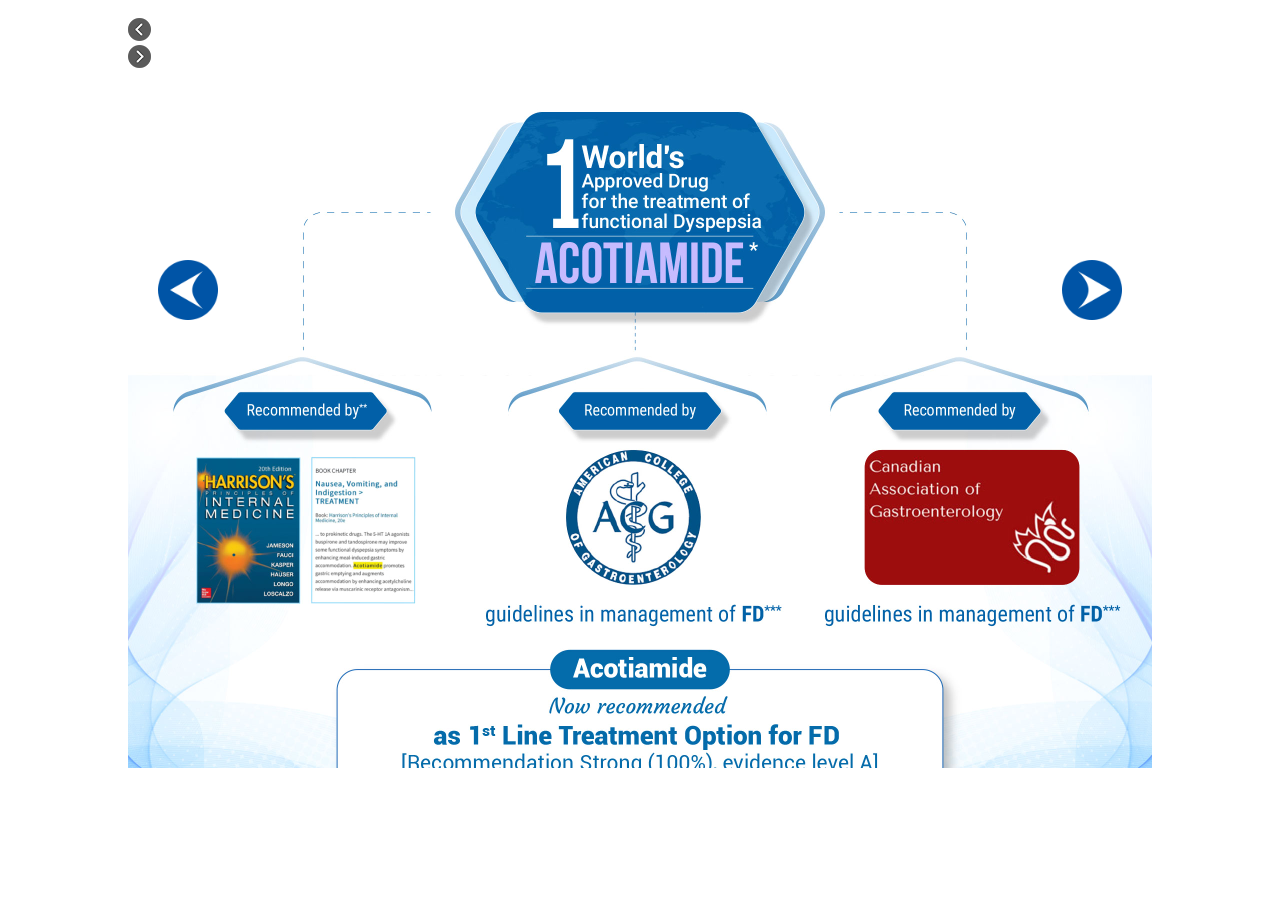
==== index.html @ 1cbd0162 "Ascender" ====
<!DOCTYPE html>
<html lang="en">
<head>
<meta charset="UTF-8"/>
<meta http-equiv="cache-control" content="max-age=200"/>
<meta name="viewport" content="initial-scale=1, maximum-scale=1" />
<meta http-equiv="X-UA-Compatible" content="chrome=1">
<title>Endeavour</title>
<link rel="stylesheet" type="text/css" href="animate.css" media="screen"/>
<link rel="stylesheet" type="text/css" href="global.css" media="screen"/>

<script src="jquery.min.js" type="text/javascript" language="javascript"></script>
<script src="jquery.mobile.custom.min.js" type="text/javascript" language="javascript"></script>
<script src="jquery.touchSwipe.min.js" type="text/javascript" language="javascript"></script>
</head>

<body>
<div id="wrapper" rel="1">
  <div class="slide_arrow">
    <div class="left_arrow" ><img src="left_arrow.png" alt="previous icon" width="60" height="60" ></div>
    <div class="right_arrow" ><img src="right_arrow.png" alt="next icon" width="60" height="60"></div>
  </div>
  <div id="main_content"></div>
  <div class="reference active">
    <div class="box">
      <div class="slide_jumper">
		  <div class="slides"><img src="thumbs/01.png" alt=""></div>
          <div class="slides"><img src="thumbs/02.png" alt=""></div>
          <div class="slides"><img src="thumbs/03.png" alt=""></div> 
          <div class="slides"><img src="thumbs/04.png" alt=""></div> 
          <div class="slides"><img src="thumbs/05.png" alt=""></div>
          <div class="slides"><img src="thumbs/06.png" alt=""></div>
          <div class="slides"><img src="thumbs/07.png" alt=""></div>
          <div class="slides"><img src="thumbs/08.png" alt=""></div>
          <div class="slides"><img src="thumbs/09.png" alt=""></div>
          <div class="slides"><img src="thumbs/10.png" alt=""></div>
          <div class="slides"><img src="thumbs/11.png" alt=""></div>
          <div class="slides"><img src="thumbs/12.png" alt=""></div>
          <div class="slides"><img src="thumbs/13.png" alt=""></div>
          <div class="slides"><img src="thumbs/14.png" alt=""></div>
          <div class="slides"><img src="thumbs/15.png" alt=""></div>
          <div class="slides"><img src="thumbs/16.png" alt=""></div>
          <div class="slides"><img src="thumbs/17.png" alt=""></div>
          <div class="slides"><img src="thumbs/18.png" alt=""></div>
      </div>
    </div>
    <div class="box_btn"></div>
  </div>
</div>
<div id="myconsole"></div>
<div id="click_through" > </div>
<script src="global.js" type="text/javascript" language="javascript"></script> 
<script>
var startTime = Date.now();
//step 1:
var temp = localStorage.getItem(currentContentId+"_"+contentName+"_slideNo_1");
	
	if(temp == null){			
			localStorage.setItem(currentContentId+"_"+contentName+"_slideNo_1" ,startTime);
			localStorage.setItem(currentContentId+"_"+contentName+"_totalTime_slideNo_1",0);
			//to capture start time of 1st slide in db format
			var startTime1InDBFormat = currentTimeInDatabaseFormat();
			//alert(startTime1InDBFormat);
			localStorage.setItem(currentContentId+"_"+contentName+"_StartTime_1" ,startTime1InDBFormat);	
	}
//step 1 ends here..

$(document).ready(function(){
  // jQuery(".next").bind(event, function(){
  //     document.location = 'VoltarenVAsb/VoltarenVAsb.html';
  //     });
var selectedContentPath = 'slide1/';
//  document.getElementById("main_content").innerHTML='<object type="text/html" width="1024px" height="768px" data="'+selectedContentPath+"Dlight1.htm"+'"></object>';

//custom slide additional code begins here....

if (typeof(localStorage.getItem("currentcustomslideflag"))!='undefined' && localStorage.getItem("currentcustomslideflag") =='true'){
	var custcomslideid = parseInt(localStorage.getItem("currentcontentcustomslideId")) ;
	
switch(custcomslideid){
	case 1:
	content='<link rel="stylesheet" type="text/css" href="slide1/slide1.css" media="screen"/><iframe src="1/html/index.html" class="background1" height="768" width="1024" frameBorder="0" title="Iframe Example"></iframe>';
	break;
	case 2:
	content='<link rel="stylesheet" type="text/css" href="slide1/slide1.css" media="screen"/><iframe src="2/html/index.html" class="background1" height="768" width="1024" frameBorder="0" title="Iframe Example"></iframe>';
	break;
    case 3:
	content='<link rel="stylesheet" type="text/css" href="slide1/slide1.css" media="screen"/><iframe src="3/html/index.html" class="background1" height="768" width="1024" frameBorder="0" title="Iframe Example"></iframe>';
	break;
	case 4:
	content='<link rel="stylesheet" type="text/css" href="slide1/slide1.css" media="screen"/><iframe src="4/html/index.html" class="background1" height="768" width="1024" frameBorder="0" title="Iframe Example"></iframe>';
	break;
	case 5:
	content='<link rel="stylesheet" type="text/css" href="slide1/slide1.css" media="screen"/><iframe src="5/html/index.html" class="background1" height="768" width="1024" frameBorder="0" title="Iframe Example"></iframe>';
	break;
	case 6:
	content='<link rel="stylesheet" type="text/css" href="slide1/slide1.css" media="screen"/><iframe src="6/html/index.html" class="background1" height="768" width="1024" frameBorder="0" title="Iframe Example"></iframe>';
	break;
	case 7:
	content='<link rel="stylesheet" type="text/css" href="slide1/slide1.css" media="screen"/><iframe src="7/html/index.html" class="background1" height="768" width="1024" frameBorder="0" title="Iframe Example"></iframe>';
	break;
	case 8:
	content='<link rel="stylesheet" type="text/css" href="slide1/slide1.css" media="screen"/><iframe src="8/html/index.html" class="background1" height="768" width="1024" frameBorder="0" title="Iframe Example"></iframe>';
	break;
	case 9:
	content='<link rel="stylesheet" type="text/css" href="slide1/slide1.css" media="screen"/><iframe src="9/html/index.html" class="background1" height="768" width="1024" frameBorder="0" title="Iframe Example"></iframe>';
	break;
	case 10:
	content='<link rel="stylesheet" type="text/css" href="slide1/slide1.css" media="screen"/><iframe src="10/html/index.html" class="background1" height="768" width="1024" frameBorder="0" title="Iframe Example"></iframe>';
	break;
	case 11:
	content='<link rel="stylesheet" type="text/css" href="slide1/slide1.css" media="screen"/><iframe src="11/html/index.html" class="background1" height="768" width="1024" frameBorder="0" title="Iframe Example"></iframe>';
	break;
	case 12:
	content='<link rel="stylesheet" type="text/css" href="slide1/slide1.css" media="screen"/><iframe src="12/html/index.html" class="background1" height="768" width="1024" frameBorder="0" title="Iframe Example"></iframe>';
	break;
	case 13:
	content='<link rel="stylesheet" type="text/css" href="slide1/slide1.css" media="screen"/><iframe src="13/html/index.html" class="background1" height="768" width="1024" frameBorder="0" title="Iframe Example"></iframe>';
	break;
	case 14:
	content='<link rel="stylesheet" type="text/css" href="slide1/slide1.css" media="screen"/><iframe src="14/html/index.html" class="background1" height="768" width="1024" frameBorder="0" title="Iframe Example"></iframe>';
	break;
	case 15:
	content='<link rel="stylesheet" type="text/css" href="slide1/slide1.css" media="screen"/><iframe src="15/html/index.html" class="background1" height="768" width="1024" frameBorder="0" title="Iframe Example"></iframe>';
	break;
	case 16:
	content='<link rel="stylesheet" type="text/css" href="slide1/slide1.css" media="screen"/><iframe src="16/html/index.html" class="background1" height="768" width="1024" frameBorder="0" title="Iframe Example"></iframe>';
	break;
	case 17:
	content='<link rel="stylesheet" type="text/css" href="slide1/slide1.css" media="screen"/><iframe src="17/html/index.html" class="background1" height="768" width="1024" frameBorder="0" title="Iframe Example"></iframe>';
	break;
	case 18:
	content='<link rel="stylesheet" type="text/css" href="slide1/slide1.css" media="screen"/><iframe src="18/html/index.html" class="background1" height="768" width="1024" frameBorder="0" title="Iframe Example"></iframe>';
	break;
}

	$("#main_content").html(content);
	  localStorage.setItem("gotoNextPrevBrand" ,1);//if one than next if 2 than prev

//custom slide additional code ends here....	 
	 
}else{

$("#main_content").html('<link rel="stylesheet" type="text/css" href="slide1/slide1.css" media="screen"/><iframe src="1/html/index.html" class="background1" height="768" width="1024" frameBorder="0" title="Iframe Example"></iframe>');
}
});
</script> 

</body>
</html>
---- global.css ----
* {
	margin: 0px;
	padding: 0px;
}

body {
	background-color: #fff;
	font-family: 'DINOT', 'Helvetica Neue', sans-serif;
}
#container {
	position: absolute;
	width: 1024px;
	height: 768px;
	background-color: #232E3D;
	font-family: 'DINOT', 'Helvetica Neue', sans-serif;
	overflow: hidden;
}	

.bg {
	position: absolute;
	background-position: center top;
	border: 1px solid #ddd;
}
h1, p {
	margin: 0;
	padding: 0;
}
h1 {
	font-family: 'DINOT Medium', 'Helvetica Neue', sans-serif;
	font-size: 19px;
	line-height: 22px;
}
p {
	font-family: 'DINOT Light', 'Helvetica Neue', sans-serif;
	font-size: 15px;
	line-height: 17px;
}
li {
	font-family: 'DINOT', 'Helvetica Neue', sans-serif;
}
sup {
	font-size: 0.5em;
	vertical-align: top;
	position: relative;
	top: 0.8em;
}
strong {
	font-weight: bold;
}
i, em {
	font-style: italic;
}

.clearfix:after {
	content: ".";
	display: block;
	clear: both;
	visibility: hidden;
	line-height: 0;
	height: 0;
}
.clearfix {
	display: inline-block;
}
html[xmlns] .clearfix {
	display: block;
}
* html .clearfix {
	height: 1%;
}
#wrapper {
	width: 100%;
	max-width: 1024px;
	height: 100%;
	min-height: 768px;
	margin: 0 auto;
	background-size: 100% auto;
	position: relative;
	overflow: hidden;
}
/* #wrapper .left_arrow, #wrapper .right_arrow {
	opacity: 0;
}
#wrapper:hover .left_arrow, #wrapper:hover .right_arrow {
	opacity: 1;
} */
.bottomline {
	bottom: 40px;
	left: 120px;
	position: absolute;
}
#wrapper[rel~="2"] {
	width: 100%;
	max-width: 1024px;
	height: 100%;
	min-height: 768px;
	margin: 0 auto;
	background-size: 100% auto;
	position: relative;
	overflow: hidden;
}
.menu {
	position: absolute;
	left: 17px;
	top: 17px;
	display: none;
	visibility: visible;
}
.slide_arrow {
	position: relative;
	top: 260px;
	opacity: 1;
	display: block;
	z-index: 999;
	visibility: visible;
	animation: none;
	animation-delay: 0.5s;
	animation-fill-mode: both;
}
.left_arrow {
	float: left;
	position: absolute;
	left: 30px;
	cursor: pointer;
	z-index: 999;
	visibility: visible;
}
.right_arrow {
	float: right;
	position: absolute;
	right: 30px;
	cursor: pointer;
	visibility: visible;
}
.reference {
	-webkit-transition-duration: 200ms;
	-webkit-transition-timing-function: ease-in;
	-webkit-transition-property: bottom;
}
/* .reference .box {
	position: absolute;
	width: 1024px;
	margin: 0 auto;
	padding: 0px 0px 0px;
	border: 1px solid #ccc;	
	-webkit-box-sizing: border-box;
	-moz-box-sizing: border-box;
	box-sizing: border-box;
	background: -moz-linear-gradient(top, rgba(252,255,244,0.9) 0%, rgba(251,254,244,0.9) 1%, rgba(234,234,234,0.9) 34%, rgba(196,196,196,0.9) 100%);
	background: -webkit-linear-gradient(top, rgba(252,255,244,0.9) 0%,rgba(251,254,244,0.9) 1%,rgba(234,234,234,0.9) 34%,rgba(196,196,196,0.9) 100%);
	background: linear-gradient(to bottom, rgba(252,255,244,0.9) 0%,rgba(251,254,244,0.9) 1%,rgba(234,234,234,0.9) 34%,rgba(196,196,196,0.9) 100%);
	filter: progid:DXImageTransform.Microsoft.gradient( startColorstr='#e6fcfff4', endColorstr='#e6c4c4c4',GradientType=0 );
	bottom: -25%;
	left: 0;
	overflow-x: auto;
	overflow-y: hidden;
	white-space: nowrap;
	-webkit-transition: bottom 5s, -webkit-transform 2s;
	transition: bottom 1s, -webkit-transform 2s;
	visibility: visible;
	z-index: 999;
}
.slide_jumper {
	height: 135px;
    overflow-x: auto;
    overflow-y: hidden;
    white-space: nowrap;
    padding: 10px 10px 10px 10px;
    box-shadow: inset 0px 0px 18px rgba(0, 0, 0, 0.35);
}
.slides {
	margin: 0 5px;
	display: inline-block;
	white-space: nowrap;
	width: 180px;
	vertical-align: top;
	padding: 4px;
	background-color: rgba(0, 163, 228, 0.4);
	box-sizing: border-box;
	-moz-box-sizing: border-box;
	-webkit-box-sizing: border-box;cursor:pointer;
}
.slides:first-child {
	margin-left: 5px;
}
.slides:last-child {
	margin-right: 0;
}
.slides.active {
	background-color: #0674bc;
}
.box_btn {
	background-color: #FFFFFF;
	background-image: url(open.png);
	background-position: 1px -1px;
	background-repeat: no-repeat;
	position: absolute;
	bottom: 0px;
	left: 38px;
	display: block;
	width: 56px;
	height: 20px;
	border-radius: 5px 5px 0 0;
	border: 1px solid #231F20;
	border-bottom: none;
	cursor:pointer;
	-webkit-transition: bottom 1s, -webkit-transform 2s;
	transition: bottom 1s, -webkit-transform 2s;
	visibility: visible;
	z-index: 999;
} */

.reference.active {
	bottom: 0%;
}
.reference.active .box {
	bottom: 0;
}
.reference .box > .slide_jumper > .slides > img {
	width: 100%;
	display: block;
}
.active > .box_btn {
	background-image: url(close.png);
	bottom: 157px;
}

#myconsole {
	display: none;
	position: fixed;
	top: 0;
	left: 0;
	width: 25%;
	height: 150px;
	overflow: auto;
	border: 1px solid red;
	background-color: rgba(0,0,0,0.5);
	color: #ffffff;
}

#main_content {
	position: absolute;
	margin: 0px;
	padding: 0px;
}

.background1 {
	position: relative;
	width: 1024px;
	height: 768px;
	z-index: 1;
}
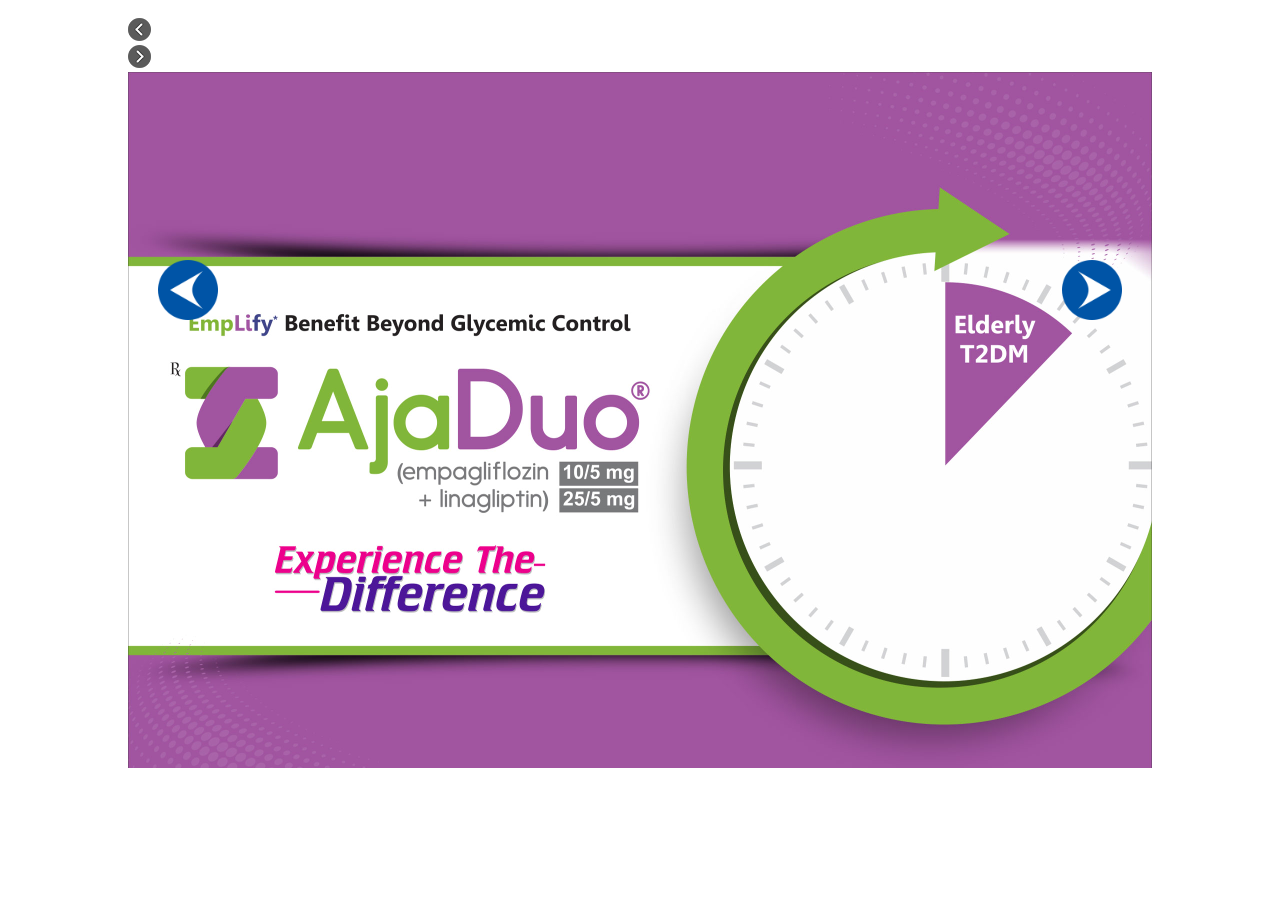
==== commit 1d4e6dfb: "Synox" ====
--- a/index.html
+++ b/index.html
@@ -5,7 +5,7 @@
 <meta http-equiv="cache-control" content="max-age=200"/>
 <meta name="viewport" content="initial-scale=1, maximum-scale=1" />
 <meta http-equiv="X-UA-Compatible" content="chrome=1">
-<title>Endeavour</title>
+<title>Synox</title>
 <link rel="stylesheet" type="text/css" href="animate.css" media="screen"/>
 <link rel="stylesheet" type="text/css" href="global.css" media="screen"/>
 
@@ -38,10 +38,6 @@
           <div class="slides"><img src="thumbs/12.png" alt=""></div>
           <div class="slides"><img src="thumbs/13.png" alt=""></div>
           <div class="slides"><img src="thumbs/14.png" alt=""></div>
-          <div class="slides"><img src="thumbs/15.png" alt=""></div>
-          <div class="slides"><img src="thumbs/16.png" alt=""></div>
-          <div class="slides"><img src="thumbs/17.png" alt=""></div>
-          <div class="slides"><img src="thumbs/18.png" alt=""></div>
       </div>
     </div>
     <div class="box_btn"></div>
@@ -120,18 +116,6 @@
 	case 14:
 	content='<link rel="stylesheet" type="text/css" href="slide1/slide1.css" media="screen"/><iframe src="14/html/index.html" class="background1" height="768" width="1024" frameBorder="0" title="Iframe Example"></iframe>';
 	break;
-	case 15:
-	content='<link rel="stylesheet" type="text/css" href="slide1/slide1.css" media="screen"/><iframe src="15/html/index.html" class="background1" height="768" width="1024" frameBorder="0" title="Iframe Example"></iframe>';
-	break;
-	case 16:
-	content='<link rel="stylesheet" type="text/css" href="slide1/slide1.css" media="screen"/><iframe src="16/html/index.html" class="background1" height="768" width="1024" frameBorder="0" title="Iframe Example"></iframe>';
-	break;
-	case 17:
-	content='<link rel="stylesheet" type="text/css" href="slide1/slide1.css" media="screen"/><iframe src="17/html/index.html" class="background1" height="768" width="1024" frameBorder="0" title="Iframe Example"></iframe>';
-	break;
-	case 18:
-	content='<link rel="stylesheet" type="text/css" href="slide1/slide1.css" media="screen"/><iframe src="18/html/index.html" class="background1" height="768" width="1024" frameBorder="0" title="Iframe Example"></iframe>';
-	break;
 }
 
 	$("#main_content").html(content);
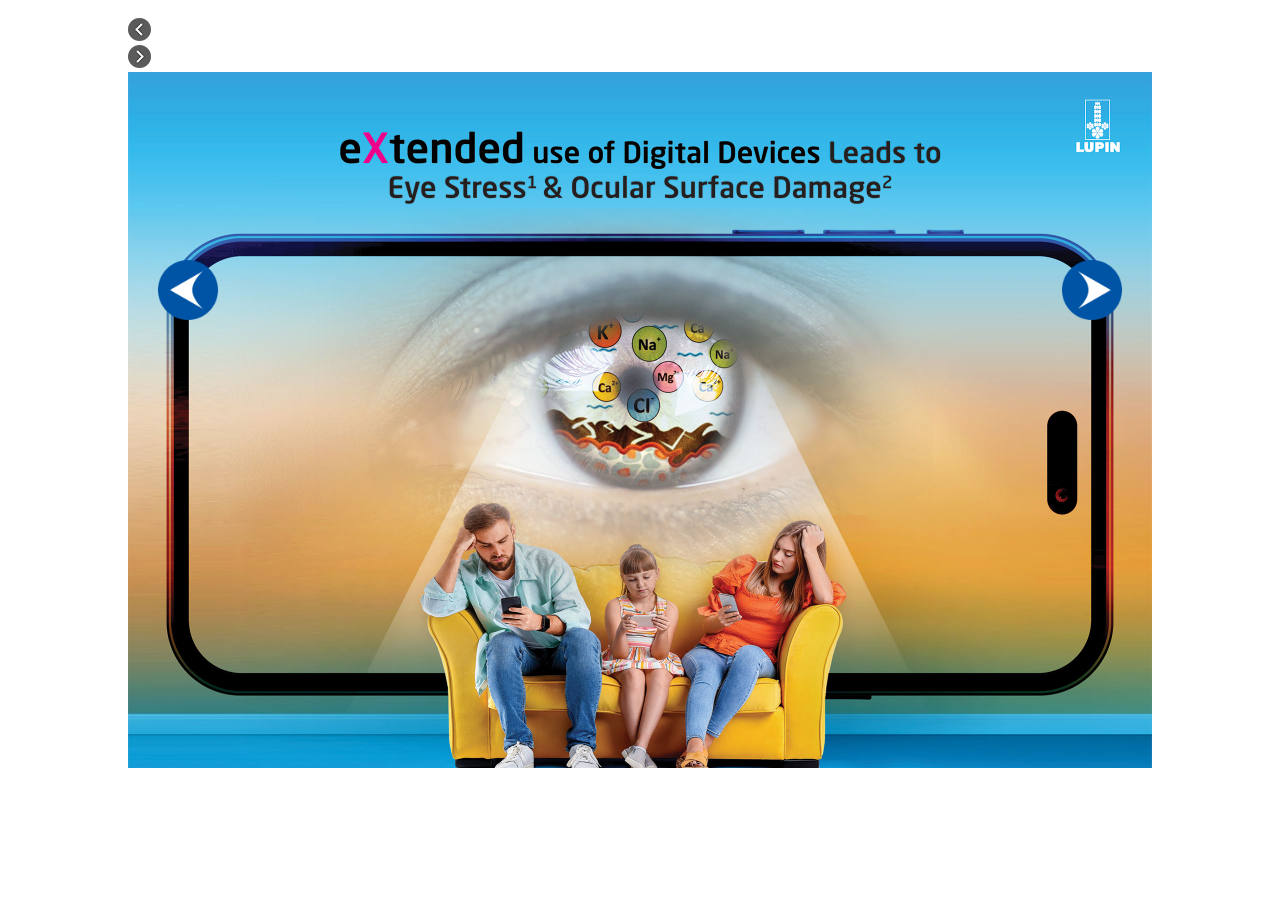
==== commit a1ebf4de: "Blue Eyes" ====
--- a/index.html
+++ b/index.html
@@ -38,6 +38,8 @@
           <div class="slides"><img src="thumbs/12.png" alt=""></div>
           <div class="slides"><img src="thumbs/13.png" alt=""></div>
           <div class="slides"><img src="thumbs/14.png" alt=""></div>
+          <div class="slides"><img src="thumbs/15.png" alt=""></div>
+          <div class="slides"><img src="thumbs/16.png" alt=""></div>
       </div>
     </div>
     <div class="box_btn"></div>
@@ -77,45 +79,6 @@
 	case 1:
 	content='<link rel="stylesheet" type="text/css" href="slide1/slide1.css" media="screen"/><iframe src="1/html/index.html" class="background1" height="768" width="1024" frameBorder="0" title="Iframe Example"></iframe>';
 	break;
-	case 2:
-	content='<link rel="stylesheet" type="text/css" href="slide1/slide1.css" media="screen"/><iframe src="2/html/index.html" class="background1" height="768" width="1024" frameBorder="0" title="Iframe Example"></iframe>';
-	break;
-    case 3:
-	content='<link rel="stylesheet" type="text/css" href="slide1/slide1.css" media="screen"/><iframe src="3/html/index.html" class="background1" height="768" width="1024" frameBorder="0" title="Iframe Example"></iframe>';
-	break;
-	case 4:
-	content='<link rel="stylesheet" type="text/css" href="slide1/slide1.css" media="screen"/><iframe src="4/html/index.html" class="background1" height="768" width="1024" frameBorder="0" title="Iframe Example"></iframe>';
-	break;
-	case 5:
-	content='<link rel="stylesheet" type="text/css" href="slide1/slide1.css" media="screen"/><iframe src="5/html/index.html" class="background1" height="768" width="1024" frameBorder="0" title="Iframe Example"></iframe>';
-	break;
-	case 6:
-	content='<link rel="stylesheet" type="text/css" href="slide1/slide1.css" media="screen"/><iframe src="6/html/index.html" class="background1" height="768" width="1024" frameBorder="0" title="Iframe Example"></iframe>';
-	break;
-	case 7:
-	content='<link rel="stylesheet" type="text/css" href="slide1/slide1.css" media="screen"/><iframe src="7/html/index.html" class="background1" height="768" width="1024" frameBorder="0" title="Iframe Example"></iframe>';
-	break;
-	case 8:
-	content='<link rel="stylesheet" type="text/css" href="slide1/slide1.css" media="screen"/><iframe src="8/html/index.html" class="background1" height="768" width="1024" frameBorder="0" title="Iframe Example"></iframe>';
-	break;
-	case 9:
-	content='<link rel="stylesheet" type="text/css" href="slide1/slide1.css" media="screen"/><iframe src="9/html/index.html" class="background1" height="768" width="1024" frameBorder="0" title="Iframe Example"></iframe>';
-	break;
-	case 10:
-	content='<link rel="stylesheet" type="text/css" href="slide1/slide1.css" media="screen"/><iframe src="10/html/index.html" class="background1" height="768" width="1024" frameBorder="0" title="Iframe Example"></iframe>';
-	break;
-	case 11:
-	content='<link rel="stylesheet" type="text/css" href="slide1/slide1.css" media="screen"/><iframe src="11/html/index.html" class="background1" height="768" width="1024" frameBorder="0" title="Iframe Example"></iframe>';
-	break;
-	case 12:
-	content='<link rel="stylesheet" type="text/css" href="slide1/slide1.css" media="screen"/><iframe src="12/html/index.html" class="background1" height="768" width="1024" frameBorder="0" title="Iframe Example"></iframe>';
-	break;
-	case 13:
-	content='<link rel="stylesheet" type="text/css" href="slide1/slide1.css" media="screen"/><iframe src="13/html/index.html" class="background1" height="768" width="1024" frameBorder="0" title="Iframe Example"></iframe>';
-	break;
-	case 14:
-	content='<link rel="stylesheet" type="text/css" href="slide1/slide1.css" media="screen"/><iframe src="14/html/index.html" class="background1" height="768" width="1024" frameBorder="0" title="Iframe Example"></iframe>';
-	break;
 }
 
 	$("#main_content").html(content);
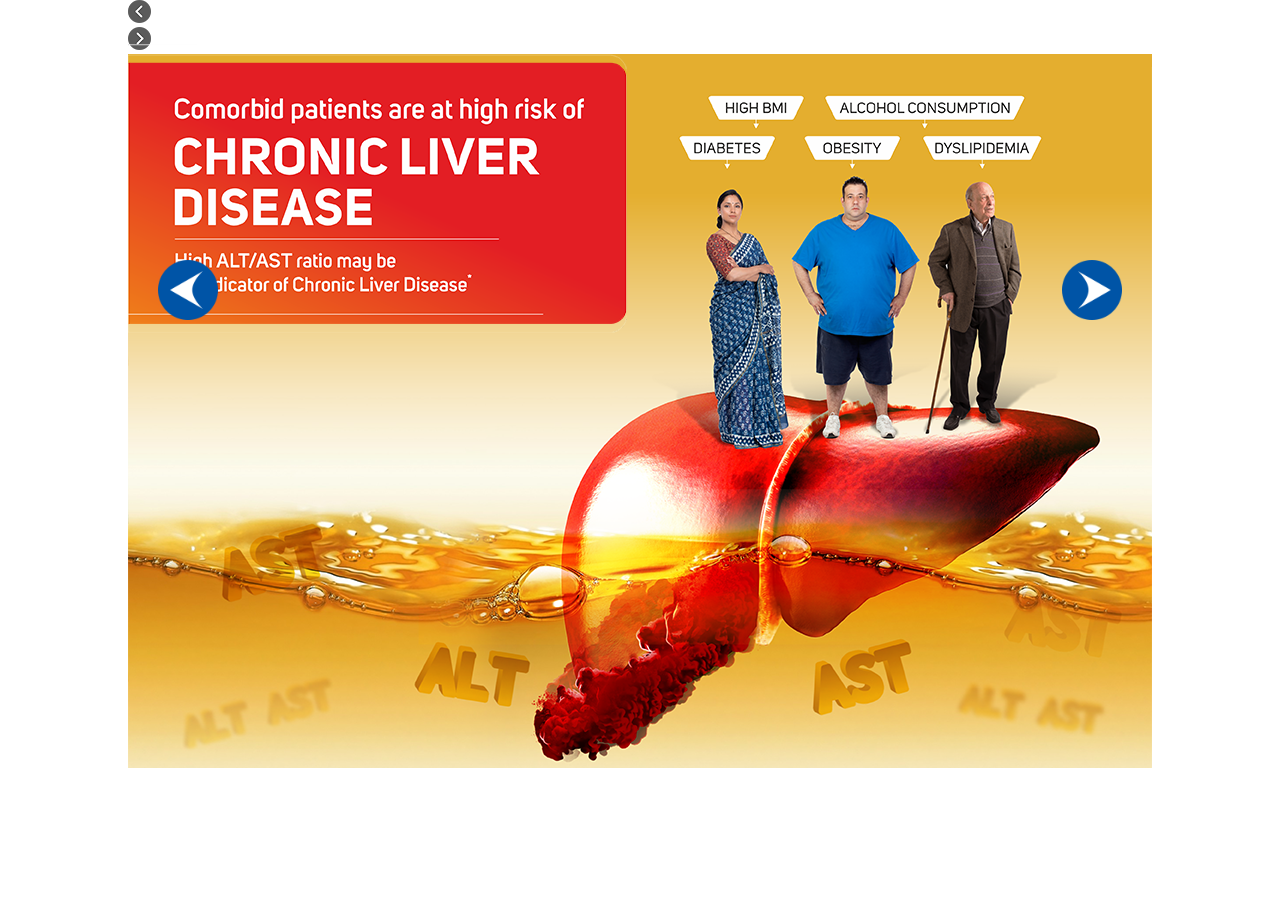
==== commit e2e44361: "Ulyses" ====
--- a/index.html
+++ b/index.html
@@ -5,7 +5,7 @@
 <meta http-equiv="cache-control" content="max-age=200"/>
 <meta name="viewport" content="initial-scale=1, maximum-scale=1" />
 <meta http-equiv="X-UA-Compatible" content="chrome=1">
-<title>Synox</title>
+<title>Ulyses</title>
 <link rel="stylesheet" type="text/css" href="animate.css" media="screen"/>
 <link rel="stylesheet" type="text/css" href="global.css" media="screen"/>
 
@@ -26,20 +26,7 @@
       <div class="slide_jumper">
 		  <div class="slides"><img src="thumbs/01.png" alt=""></div>
           <div class="slides"><img src="thumbs/02.png" alt=""></div>
-          <div class="slides"><img src="thumbs/03.png" alt=""></div> 
-          <div class="slides"><img src="thumbs/04.png" alt=""></div> 
-          <div class="slides"><img src="thumbs/05.png" alt=""></div>
-          <div class="slides"><img src="thumbs/06.png" alt=""></div>
-          <div class="slides"><img src="thumbs/07.png" alt=""></div>
-          <div class="slides"><img src="thumbs/08.png" alt=""></div>
-          <div class="slides"><img src="thumbs/09.png" alt=""></div>
-          <div class="slides"><img src="thumbs/10.png" alt=""></div>
-          <div class="slides"><img src="thumbs/11.png" alt=""></div>
-          <div class="slides"><img src="thumbs/12.png" alt=""></div>
-          <div class="slides"><img src="thumbs/13.png" alt=""></div>
-          <div class="slides"><img src="thumbs/14.png" alt=""></div>
-          <div class="slides"><img src="thumbs/15.png" alt=""></div>
-          <div class="slides"><img src="thumbs/16.png" alt=""></div>
+          <div class="slides"><img src="thumbs/03.png" alt=""></div>
       </div>
     </div>
     <div class="box_btn"></div>
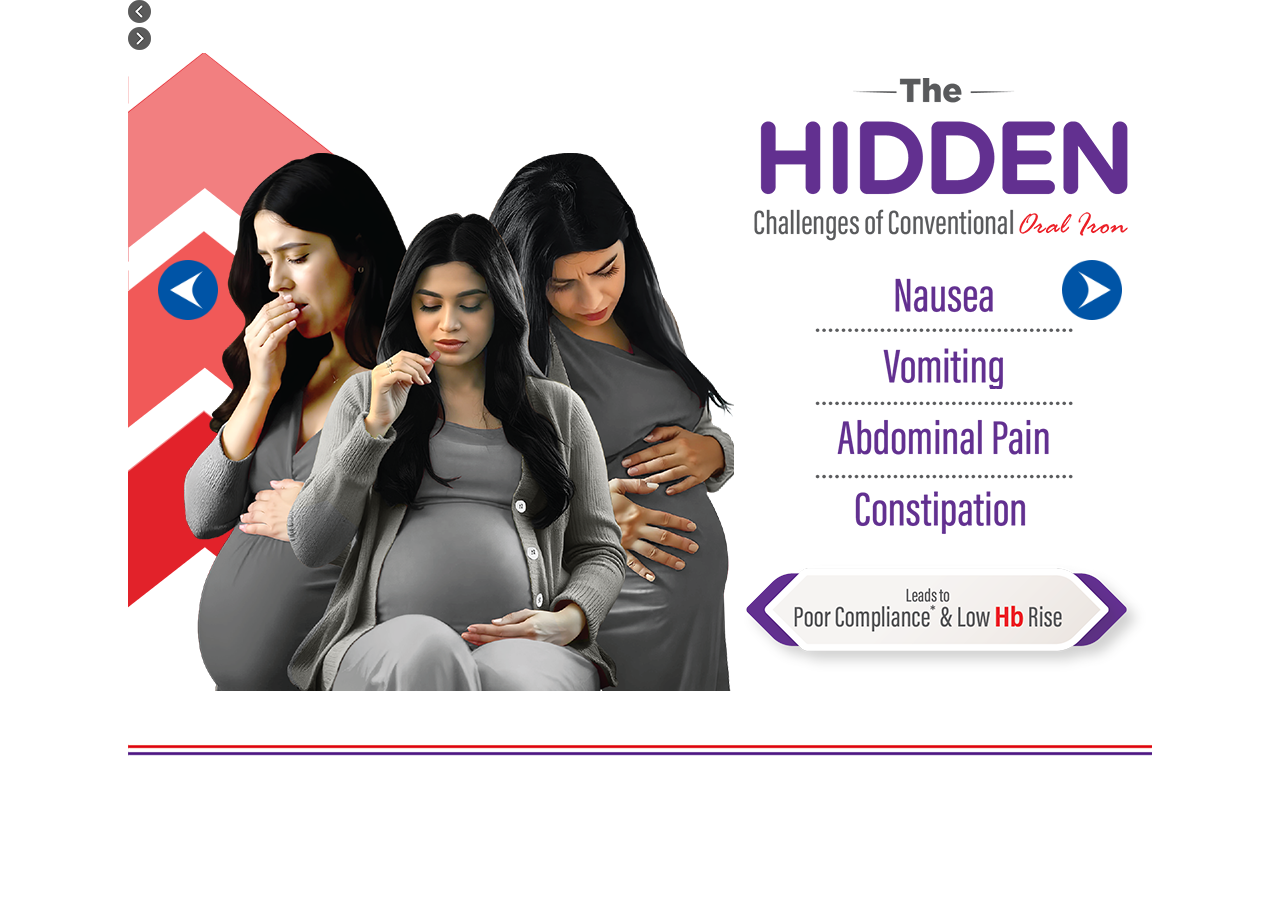
==== commit 20210cef: "Update" ====
--- a/index.html
+++ b/index.html
@@ -5,7 +5,7 @@
 <meta http-equiv="cache-control" content="max-age=200"/>
 <meta name="viewport" content="initial-scale=1, maximum-scale=1" />
 <meta http-equiv="X-UA-Compatible" content="chrome=1">
-<title>Ulyses</title>
+<title>NEO</title>
 <link rel="stylesheet" type="text/css" href="animate.css" media="screen"/>
 <link rel="stylesheet" type="text/css" href="global.css" media="screen"/>
 
@@ -26,7 +26,6 @@
       <div class="slide_jumper">
 		  <div class="slides"><img src="thumbs/01.png" alt=""></div>
           <div class="slides"><img src="thumbs/02.png" alt=""></div>
-          <div class="slides"><img src="thumbs/03.png" alt=""></div>
       </div>
     </div>
     <div class="box_btn"></div>
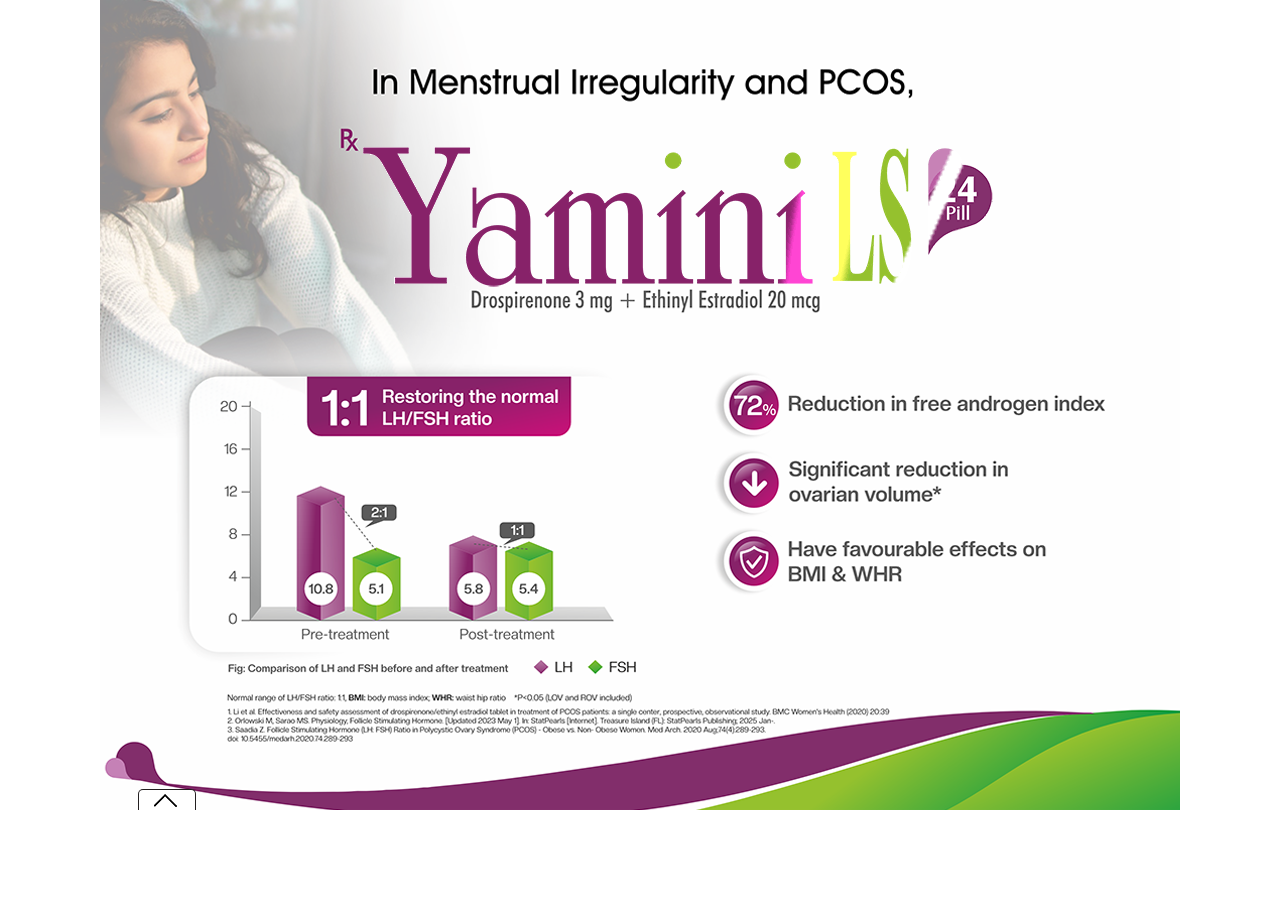
==== commit 2a8cfe07: "LS" ====
--- a/index.html
+++ b/index.html
@@ -5,7 +5,7 @@
 <meta http-equiv="cache-control" content="max-age=200"/>
 <meta name="viewport" content="initial-scale=1, maximum-scale=1" />
 <meta http-equiv="X-UA-Compatible" content="chrome=1">
-<title>NEO</title>
+<title>Blue Eyes</title>
 <link rel="stylesheet" type="text/css" href="animate.css" media="screen"/>
 <link rel="stylesheet" type="text/css" href="global.css" media="screen"/>
 
@@ -17,15 +17,14 @@
 <body>
 <div id="wrapper" rel="1">
   <div class="slide_arrow">
-    <div class="left_arrow" ><img src="left_arrow.png" alt="previous icon" width="60" height="60" ></div>
-    <div class="right_arrow" ><img src="right_arrow.png" alt="next icon" width="60" height="60"></div>
+    <div class="left_arrow" ><img src="left_arrow.png" alt="previous icon" width="23" height="23" ></div>
+    <div class="right_arrow" ><img src="right_arrow.png" alt="next icon" width="23" height="23"></div>
   </div>
   <div id="main_content"></div>
   <div class="reference active">
     <div class="box">
       <div class="slide_jumper">
 		  <div class="slides"><img src="thumbs/01.png" alt=""></div>
-          <div class="slides"><img src="thumbs/02.png" alt=""></div>
       </div>
     </div>
     <div class="box_btn"></div>
@@ -35,49 +34,19 @@
 <div id="click_through" > </div>
 <script src="global.js" type="text/javascript" language="javascript"></script> 
 <script>
-var startTime = Date.now();
-//step 1:
-var temp = localStorage.getItem(currentContentId+"_"+contentName+"_slideNo_1");
-	
-	if(temp == null){			
-			localStorage.setItem(currentContentId+"_"+contentName+"_slideNo_1" ,startTime);
-			localStorage.setItem(currentContentId+"_"+contentName+"_totalTime_slideNo_1",0);
-			//to capture start time of 1st slide in db format
-			var startTime1InDBFormat = currentTimeInDatabaseFormat();
-			//alert(startTime1InDBFormat);
-			localStorage.setItem(currentContentId+"_"+contentName+"_StartTime_1" ,startTime1InDBFormat);	
-	}
-//step 1 ends here..
 
 $(document).ready(function(){
   // jQuery(".next").bind(event, function(){
   //     document.location = 'VoltarenVAsb/VoltarenVAsb.html';
   //     });
 var selectedContentPath = 'slide1/';
-//  document.getElementById("main_content").innerHTML='<object type="text/html" width="1024px" height="768px" data="'+selectedContentPath+"Dlight1.htm"+'"></object>';
+//  document.getElementById("main_content").innerHTML='<object type="text/html" width="1080px" height="810px" data="'+selectedContentPath+"Dlight1.htm"+'"></object>';
 
-//custom slide additional code begins here....
 
-if (typeof(localStorage.getItem("currentcustomslideflag"))!='undefined' && localStorage.getItem("currentcustomslideflag") =='true'){
-	var custcomslideid = parseInt(localStorage.getItem("currentcontentcustomslideId")) ;
-	
-switch(custcomslideid){
-	case 1:
-	content='<link rel="stylesheet" type="text/css" href="slide1/slide1.css" media="screen"/><iframe src="1/html/index.html" class="background1" height="768" width="1024" frameBorder="0" title="Iframe Example"></iframe>';
-	break;
-}
+$("#main_content").html('<link rel="stylesheet" type="text/css" href="slide1/slide1.css" media="screen"/><div class="s1"><img src="slide1/s1.png" width="1080" height="810" alt=""></div><div class="s2"><img src="slide1/s2.gif"></div>');
 
-	$("#main_content").html(content);
-	  localStorage.setItem("gotoNextPrevBrand" ,1);//if one than next if 2 than prev
-
-//custom slide additional code ends here....	 
-	 
-}else{
-
-$("#main_content").html('<link rel="stylesheet" type="text/css" href="slide1/slide1.css" media="screen"/><iframe src="1/html/index.html" class="background1" height="768" width="1024" frameBorder="0" title="Iframe Example"></iframe>');
-}
 });
 </script> 
 
 </body>
-</html>
+</html>
--- a/global.css
+++ b/global.css
@@ -9,13 +9,12 @@
 }
 #container {
 	position: absolute;
-	width: 1024px;
-	height: 768px;
+	width: 1080px;
+	height: 810px;
 	background-color: #232E3D;
 	font-family: 'DINOT', 'Helvetica Neue', sans-serif;
 	overflow: hidden;
-}	
-
+}
 .bg {
 	position: absolute;
 	background-position: center top;
@@ -70,20 +69,20 @@
 }
 #wrapper {
 	width: 100%;
-	max-width: 1024px;
+	max-width: 1080px;
 	height: 100%;
-	min-height: 768px;
+	min-height: 810px;
 	margin: 0 auto;
 	background-size: 100% auto;
 	position: relative;
 	overflow: hidden;
 }
-/* #wrapper .left_arrow, #wrapper .right_arrow {
+#wrapper .left_arrow, #wrapper .right_arrow {
 	opacity: 0;
 }
 #wrapper:hover .left_arrow, #wrapper:hover .right_arrow {
 	opacity: 1;
-} */
+}
 .bottomline {
 	bottom: 40px;
 	left: 120px;
@@ -91,9 +90,9 @@
 }
 #wrapper[rel~="2"] {
 	width: 100%;
-	max-width: 1024px;
+	max-width: 1080px;
 	height: 100%;
-	min-height: 768px;
+	min-height: 810px;
 	margin: 0 auto;
 	background-size: 100% auto;
 	position: relative;
@@ -108,28 +107,31 @@
 }
 .slide_arrow {
 	position: relative;
-	top: 260px;
-	opacity: 1;
-	display: block;
-	z-index: 999;
-	visibility: visible;
-	animation: none;
-	animation-delay: 0.5s;
-	animation-fill-mode: both;
+	top: 380px;
+	opacity: .8;
+	display: block;
+	z-index: 999;
+	visibility: visible;
 }
 .left_arrow {
 	float: left;
 	position: absolute;
-	left: 30px;
+	left: 45px;
 	cursor: pointer;
 	z-index: 999;
+	top: 3px;
+	width: 27px;
+	height: 52px;
 	visibility: visible;
 }
 .right_arrow {
 	float: right;
 	position: absolute;
-	right: 30px;
+	right: 40px;
 	cursor: pointer;
+	z-index: 999;
+	width: 27px;
+	height: 52px;
 	visibility: visible;
 }
 .reference {
@@ -137,9 +139,9 @@
 	-webkit-transition-timing-function: ease-in;
 	-webkit-transition-property: bottom;
 }
-/* .reference .box {
-	position: absolute;
-	width: 1024px;
+.reference .box {
+	position: absolute;
+	width: 1080px;
 	margin: 0 auto;
 	padding: 0px 0px 0px;
 	border: 1px solid #ccc;	
@@ -208,8 +210,7 @@
 	transition: bottom 1s, -webkit-transform 2s;
 	visibility: visible;
 	z-index: 999;
-} */
-
+}
 .reference.active {
 	bottom: 0%;
 }
@@ -224,7 +225,6 @@
 	background-image: url(close.png);
 	bottom: 157px;
 }
-
 #myconsole {
 	display: none;
 	position: fixed;
@@ -236,17 +236,4 @@
 	border: 1px solid red;
 	background-color: rgba(0,0,0,0.5);
 	color: #ffffff;
-}
-
-#main_content {
-	position: absolute;
-	margin: 0px;
-	padding: 0px;
-}
-
-.background1 {
-	position: relative;
-	width: 1024px;
-	height: 768px;
-	z-index: 1;
 }
--- a/slide1/slide1.css
+++ b/slide1/slide1.css
@@ -0,0 +1,20 @@
+* {
+	margin: 0px;
+	padding: 0px;
+}
+
+.s1 {
+	position: absolute;
+	width: 1080px;
+	height: 810px;
+	z-index: 1;
+}
+
+.s2 {
+  position: absolute;
+  left: 263px;
+  top: 147px;
+  width: 630px;
+  height: 140px;
+  z-index: 2;
+}
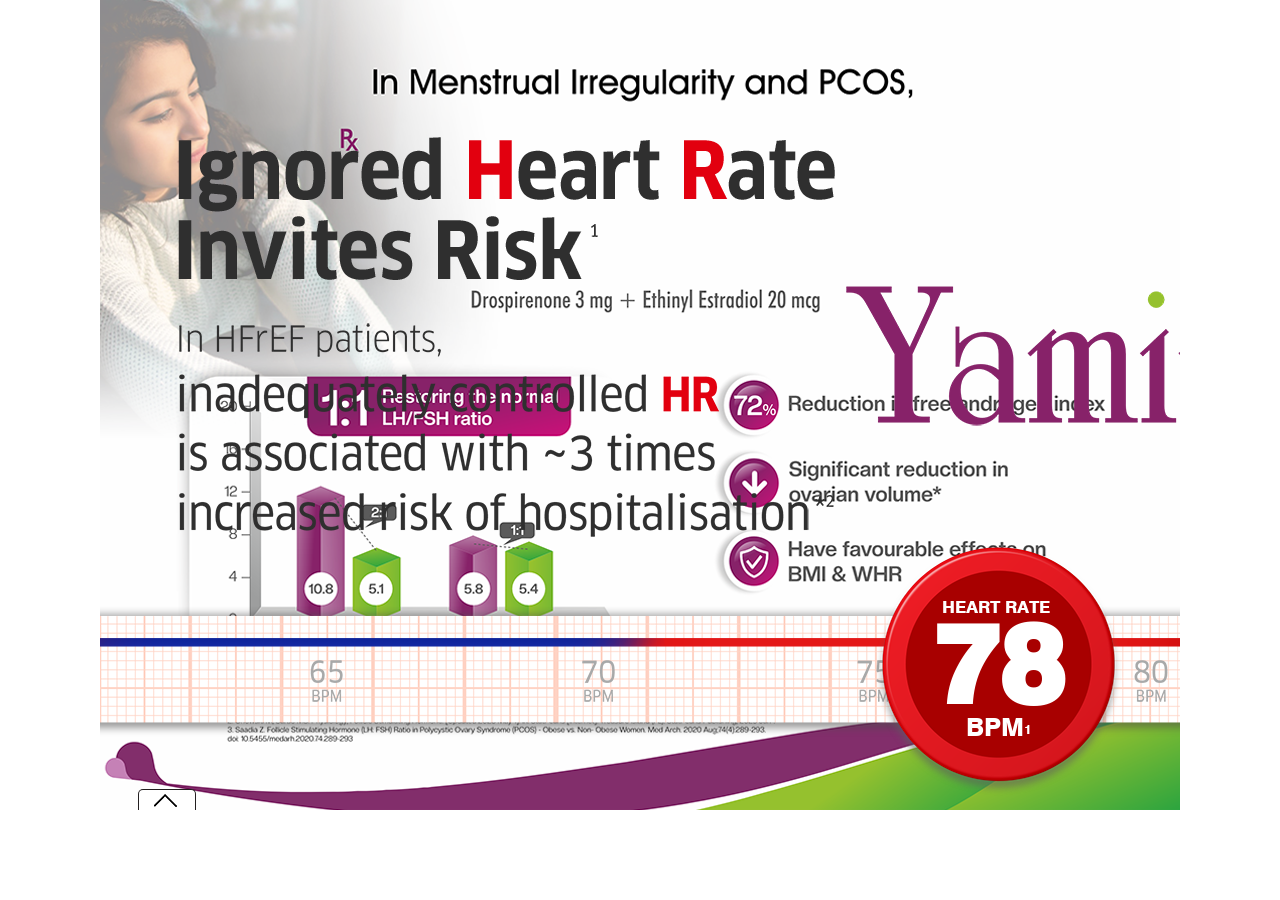
==== commit f4102de7: "Ivabrad" ====
--- a/index.html
+++ b/index.html
@@ -5,7 +5,7 @@
 <meta http-equiv="cache-control" content="max-age=200"/>
 <meta name="viewport" content="initial-scale=1, maximum-scale=1" />
 <meta http-equiv="X-UA-Compatible" content="chrome=1">
-<title>Blue Eyes</title>
+<title>Ivabrad</title>
 <link rel="stylesheet" type="text/css" href="animate.css" media="screen"/>
 <link rel="stylesheet" type="text/css" href="global.css" media="screen"/>
 
@@ -25,6 +25,8 @@
     <div class="box">
       <div class="slide_jumper">
 		  <div class="slides"><img src="thumbs/01.png" alt=""></div>
+		  <div class="slides"><img src="thumbs/02.png" alt=""></div>
+		  <div class="slides"><img src="thumbs/03.png" alt=""></div>
       </div>
     </div>
     <div class="box_btn"></div>
@@ -32,9 +34,9 @@
 </div>
 <div id="myconsole"></div>
 <div id="click_through" > </div>
+<script src="animate.js" type="text/javascript" language="javascript"></script> 
 <script src="global.js" type="text/javascript" language="javascript"></script> 
 <script>
-
 $(document).ready(function(){
   // jQuery(".next").bind(event, function(){
   //     document.location = 'VoltarenVAsb/VoltarenVAsb.html';
@@ -42,11 +44,10 @@
 var selectedContentPath = 'slide1/';
 //  document.getElementById("main_content").innerHTML='<object type="text/html" width="1080px" height="810px" data="'+selectedContentPath+"Dlight1.htm"+'"></object>';
 
-
-$("#main_content").html('<link rel="stylesheet" type="text/css" href="slide1/slide1.css" media="screen"/><div class="s1"><img src="slide1/s1.png" width="1080" height="810" alt=""></div><div class="s2"><img src="slide1/s2.gif"></div>');
+$("#main_content").html('<link rel="stylesheet" type="text/css" href="slide1/slide1.css" media="screen"/><div class="s1"><img src="slide1/s1.png" width="1080" height="810" alt=""/></div><div class="s2w"><div class="s2"><img src="slide1/s2.png"/></div></div><div class="s3"><img src="slide1/s3.png"/></div><div class="s4w"><div class="s4"><img src="slide1/s4.png"/></div></div><div class="s5w"><div class="s5"><img src="slide1/s5.png"/></div><div id="counterCircle" class="circle">78</div><div id="textUp" class="textUp">HEART RATE</div><div id="textDown" class="textDown">BPM<sup>1</sup></div></div>');
 
 });
 </script> 
 
 </body>
-</html>+</html>
--- a/slide1/slide1.css
+++ b/slide1/slide1.css
@@ -10,11 +10,143 @@
 	z-index: 1;
 }
 
+.s2w {
+	position: absolute;
+  left: 746px;
+  top: 286px;
+  width: 292px;
+  height: 412px;
+	animation: none 1s;
+	animation-delay: 4s;
+	animation-fill-mode: both;
+	z-index: 7;
+}
+
 .s2 {
-  position: absolute;
-  left: 263px;
-  top: 147px;
-  width: 630px;
-  height: 140px;
-  z-index: 2;
+	position: absolute;
+  left: 0px;
+  top: 0px;
+  width: 292px;
+  height: 412px;
+	animation: zoomIn 0.5s;
+	animation-delay: 0.5s;
+	animation-fill-mode: both;
+	transform-origin: bottom;
+	z-index: 7;
 }
+
+.s3 {
+	position: absolute;
+  left: 0px;
+  top: 606px;
+  width: 1080px;
+  height: 131px;
+	animation: none 1s;
+	animation-delay: 1s;
+	animation-fill-mode: both;
+	z-index: 10;
+}
+
+.s4w {
+	position: absolute;
+  left: 78px;
+  top: 137px;
+  width: 657px;
+  height: 400px;
+	animation: none 1s;
+	animation-delay: 4s;
+	animation-fill-mode: both;
+	z-index: 5;
+}
+
+.s4 {
+	position: absolute;
+  left: 0px;
+  top: 0px;
+  width: 657px;
+  height: 400px;
+	animation: fadeInRight 0.8s;
+	animation-delay: 0.2s;
+	animation-fill-mode: both;
+	z-index: 5;
+}
+
+.s5w {
+	position: absolute;
+  left: 774px;
+  top: 547px;
+  width: 249px;
+  height: 249px;
+	animation: none 1.5s;
+	animation-delay: 4s;
+	animation-fill-mode: both;
+	z-index: 15;
+}
+
+.s5 {
+	position: absolute;
+  left: 0px;
+  top: 0px;
+  width: 249px;
+  height: 249px;
+	animation: zoomIn 0.3s;
+	animation-delay: 0.3s;
+	animation-fill-mode: both;
+	z-index: 15;
+}
+
+@font-face {
+	font-family: "SwisBT";
+    src: url("Swis721 Hv BT Heavy.ttf") format("truetype");
+}
+
+.circle {
+	position: absolute;
+	left: 33.5px;
+	bottom: -9px;
+    width: 182px;
+    height: 182px;
+    border-radius: 50%;
+    background-color: #a80000;
+    color: #fff;
+    display: flex;
+    align-items: center;
+    justify-content: center;
+	font-family: "SwisBT";
+    font-size: var(--font-size, 110px);
+    font-weight: bold;
+    margin: 50px auto;
+	animation: zoomIn 0.3s;
+	animation-delay: 0.3s;
+	animation-fill-mode: both;
+	/* transition: background-color var(--duration, 1s) linear, color var(--duration, 1s) linear; */
+	z-index: 20;
+}
+
+.textUp {
+	position: absolute;
+	left: 68px;
+	top: 50px;
+	font-size: 17px;
+	font-family: "SwisBT";
+	color: #fff;
+	animation: fadeIn 0.3s;
+	animation-delay: 0.5s;
+	animation-fill-mode: both;
+	/* transition: background-color var(--duration, 1s) linear, color var(--duration, 1s) linear; */
+	z-index: 30;
+}
+
+.textDown {
+	position: absolute;
+	left: 92px;
+	top: 165px;
+	font-size: 25px;
+	font-family: "SwisBT";
+	color: #fff;
+	animation: fadeIn 0.3s;
+	animation-delay: 0.5s;
+	animation-fill-mode: both;
+	/* transition: background-color var(--duration, 1s) linear, color var(--duration, 1s) linear; */
+	z-index: 30;
+}
